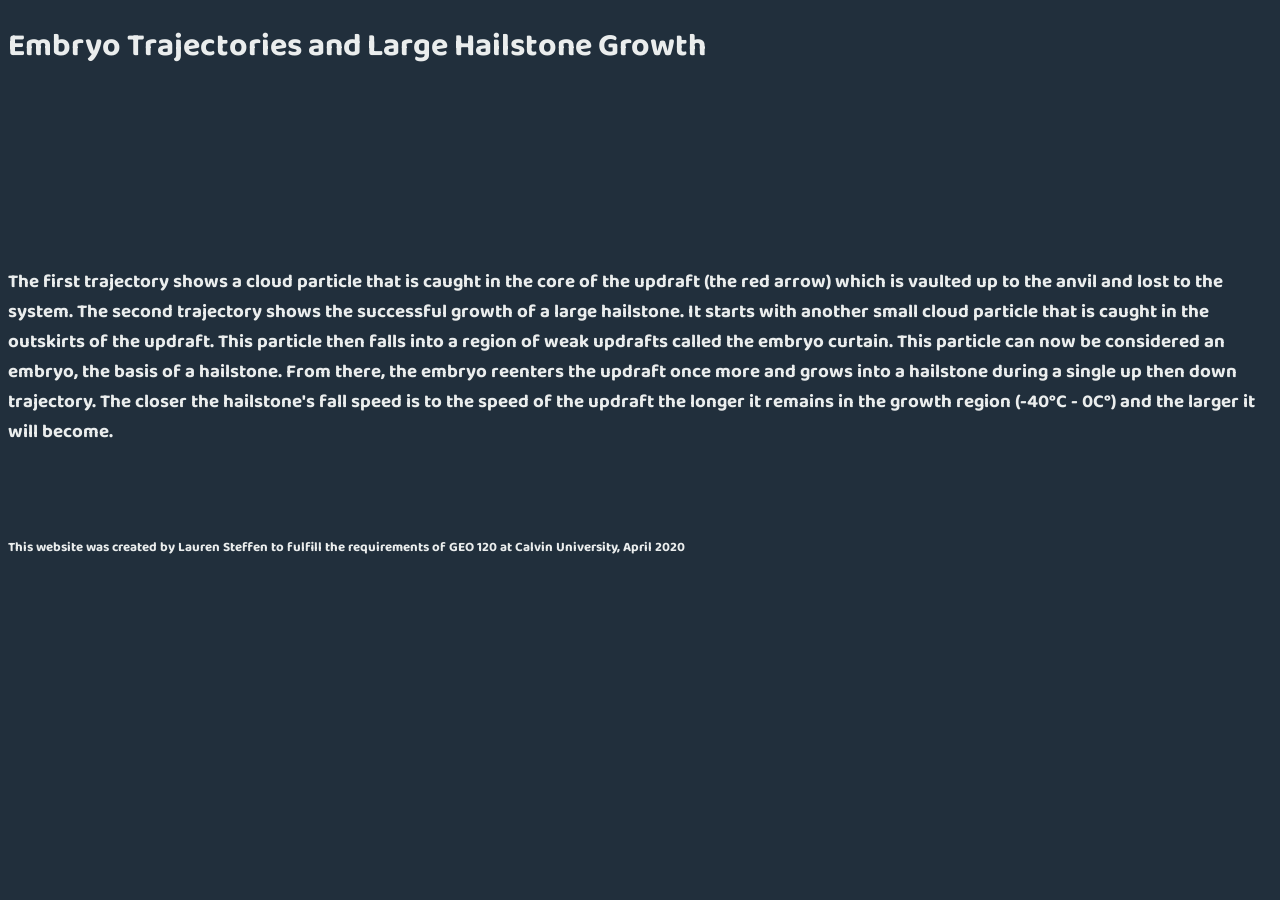
==== docs/index.html @ 7af1f153 "added author text" ====
<!DOCTYPE html>
<html lang="en" dir="ltr">
  <head>
    <meta charset="utf-8" />
    <script src="https://d3js.org/d3.v5.min.js"></script>
    <script src="https://d3js.org/d3.v3.min.js" charset="utf-8"></script>
    <script src="https://d3js.org/d3-path.v1.min.js"></script>
    <script src="https://d3js.org/d3-shape.v1.min.js"></script>
    <link rel="stylesheet" href="cpc.css" />
    <link href="https://fonts.googleapis.com/css2?family=Baloo+2:wght@500&display=swap" rel="stylesheet">
  </head>
  <body style = "background: #212F3C ">
      <div class='title'>
          <h1>Embryo Trajectories and Large Hailstone Growth</h1>
          <svg id='hail', style = "background: url(https://i.stack.imgur.com/O2s15.jpg) no-repeat">
            <defs>
              <marker
                id="r_arrow"
                markerUnits="strokeWidth"
                markerWidth="12"
                markerHeight="12"
                viewBox="0 0 12 12"
                refX="6"
                refY="6"
                orient="auto">
                <path d="M2,2 L10,6 L2,10 L6,6 L2,2" style="fill: red;"></path>
              </marker>
              <marker
                id="b_arrow"
                markerUnits="strokeWidth"
                markerWidth="12"
                markerHeight="12"
                viewBox="0 0 12 12"
                refX="6"
                refY="6"
                orient="auto">
                <path d="M2,2 L10,6 L2,10 L6,6 L2,2" style="fill: blue;"></path>
              </marker>
            </defs>
          </svg>
      </div>
      <div class="text">
        <h3>
          The first trajectory shows a cloud particle that is caught in the core of the updraft
          (the red arrow) which is vaulted up to the anvil and lost to the system. The second trajectory
          shows the successful growth of a large hailstone. It starts with another small cloud particle
          that is caught in the outskirts of the updraft. This particle then falls into a region of weak
          updrafts called the embryo curtain. This particle can now be considered an embryo, the basis of
          a hailstone. From there, the embryo reenters the updraft once more and grows into a hailstone 
          during a single up then down trajectory. The closer the hailstone's fall speed is to the speed of 
          the updraft the longer it remains in the growth region (-40°C - 0C°) and the larger it will become. 
        </h3>
      </div>
      <div class="author">
        <h5>
          This website was created by Lauren Steffen to fulfill the requirements of GEO 120 at
          Calvin University, April 2020
        </h5>
      </div>
      <script src="cpc.js"></script>
  </body>
</html>
---- docs/cpc.css ----
h1, h3, h5{
    color: #EAEDED;
    font-family: 'Baloo 2', cursive;
}

.author {
    padding: 50px 0px 0px 0px;
}
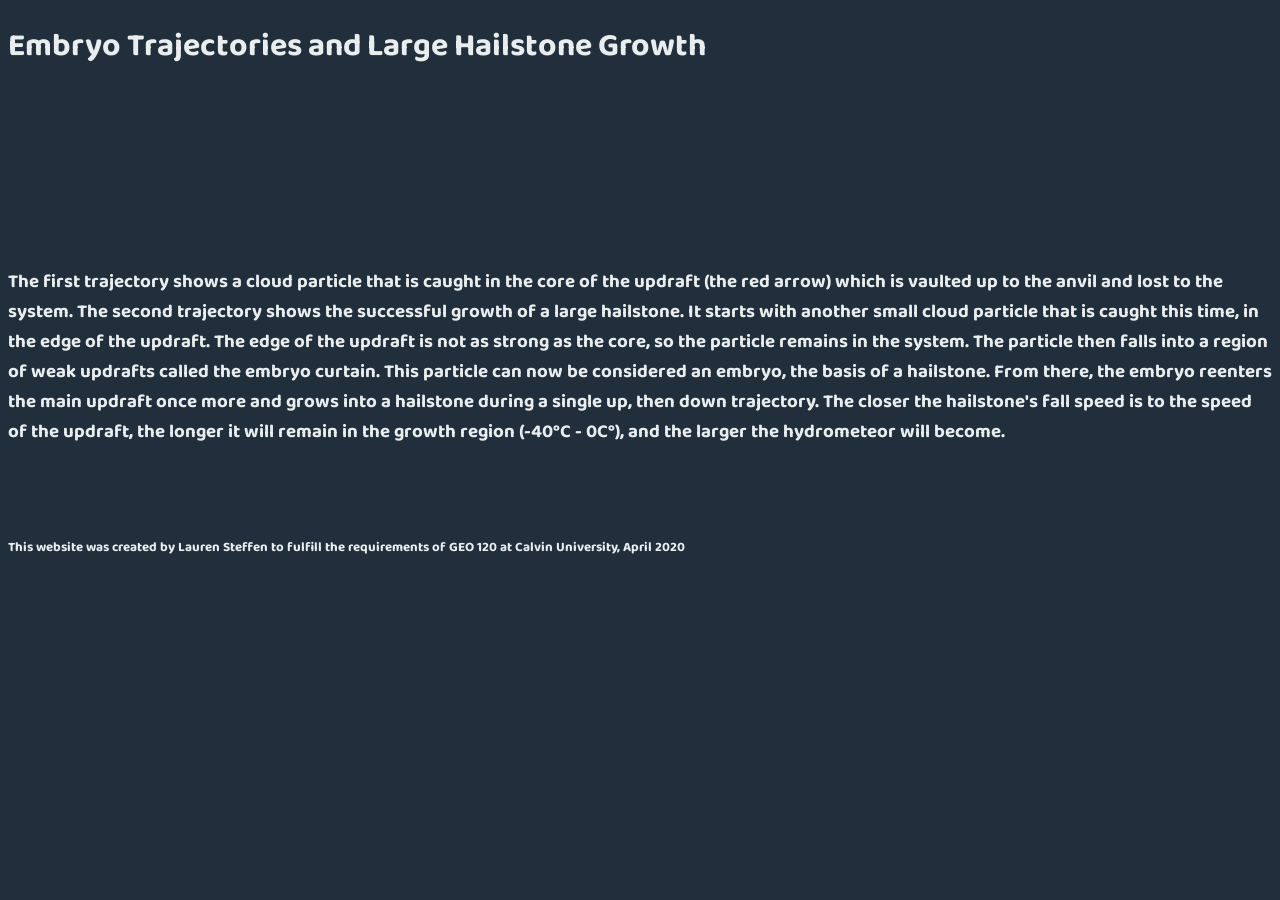
==== commit 2e31257e: "adjusted text" ====
--- a/docs/index.html
+++ b/docs/index.html
@@ -44,11 +44,13 @@
           The first trajectory shows a cloud particle that is caught in the core of the updraft
           (the red arrow) which is vaulted up to the anvil and lost to the system. The second trajectory
           shows the successful growth of a large hailstone. It starts with another small cloud particle
-          that is caught in the outskirts of the updraft. This particle then falls into a region of weak
+          that is caught this time, in the edge of the updraft. The edge of the updraft is not as strong
+          as the core, so the particle remains in the system. The particle then falls into a region of weak
           updrafts called the embryo curtain. This particle can now be considered an embryo, the basis of
-          a hailstone. From there, the embryo reenters the updraft once more and grows into a hailstone 
-          during a single up then down trajectory. The closer the hailstone's fall speed is to the speed of 
-          the updraft the longer it remains in the growth region (-40°C - 0C°) and the larger it will become. 
+          a hailstone. From there, the embryo reenters the main updraft once more and grows into a hailstone 
+          during a single up, then down trajectory. The closer the hailstone's fall speed is to the speed of 
+          the updraft, the longer it will remain in the growth region (-40°C - 0C°), and the larger the
+          hydrometeor will become. 
         </h3>
       </div>
       <div class="author">
--- a/docs/cpc.css
+++ b/docs/cpc.css
@@ -1,4 +1,4 @@
-h1, h3, h5{
+h1, h3, h5 {
     color: #EAEDED;
     font-family: 'Baloo 2', cursive;
 }
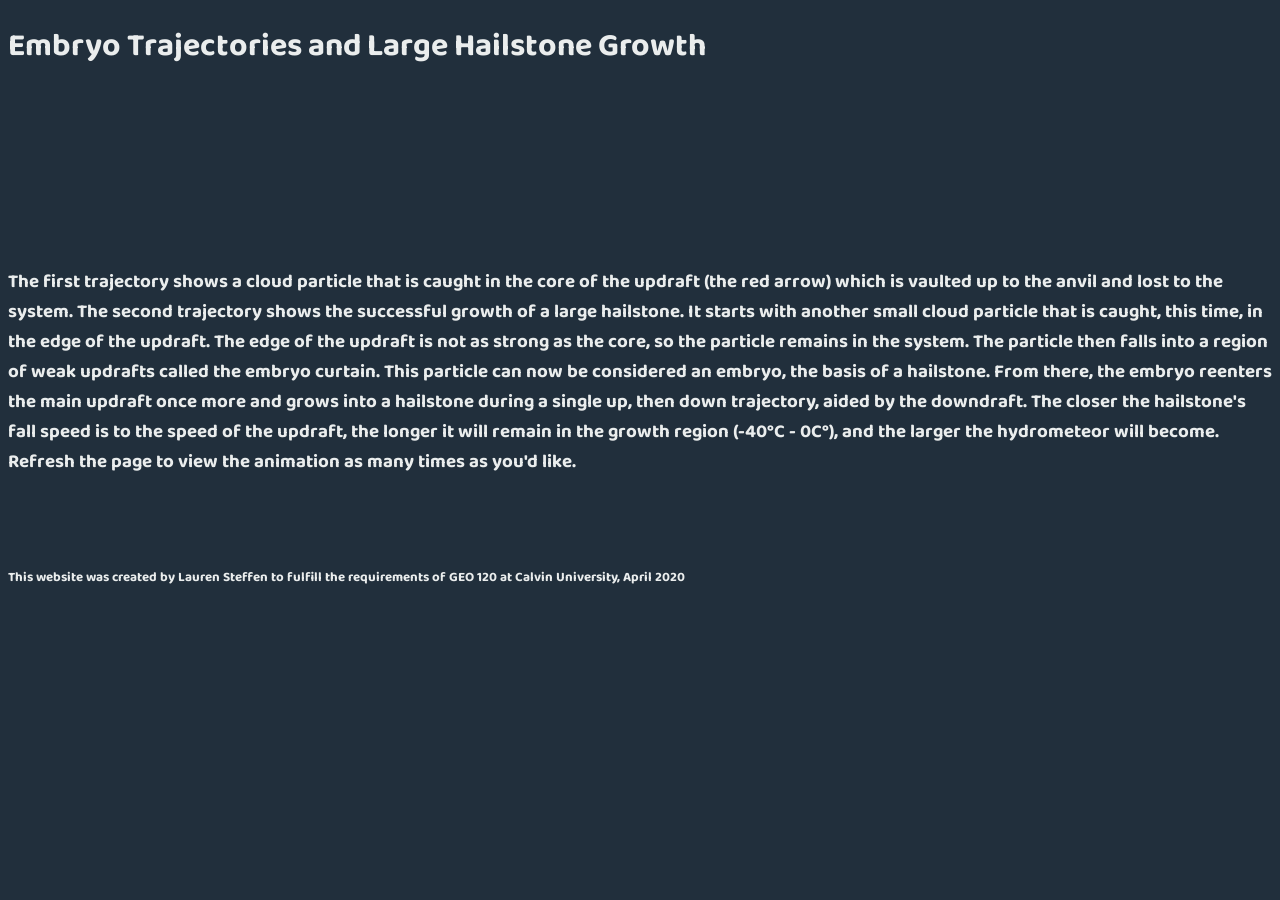
==== commit b1a4ff35: "downdraft text" ====
--- a/docs/index.html
+++ b/docs/index.html
@@ -44,13 +44,14 @@
           The first trajectory shows a cloud particle that is caught in the core of the updraft
           (the red arrow) which is vaulted up to the anvil and lost to the system. The second trajectory
           shows the successful growth of a large hailstone. It starts with another small cloud particle
-          that is caught this time, in the edge of the updraft. The edge of the updraft is not as strong
+          that is caught, this time, in the edge of the updraft. The edge of the updraft is not as strong
           as the core, so the particle remains in the system. The particle then falls into a region of weak
           updrafts called the embryo curtain. This particle can now be considered an embryo, the basis of
           a hailstone. From there, the embryo reenters the main updraft once more and grows into a hailstone 
-          during a single up, then down trajectory. The closer the hailstone's fall speed is to the speed of 
-          the updraft, the longer it will remain in the growth region (-40°C - 0C°), and the larger the
-          hydrometeor will become. 
+          during a single up, then down trajectory, aided by the downdraft. The closer the hailstone's fall 
+          speed is to the speed of the updraft, the longer it will remain in the growth region (-40°C - 0C°),
+          and the larger the hydrometeor will become. Refresh the page to view the animation as many times
+          as you'd like.
         </h3>
       </div>
       <div class="author">
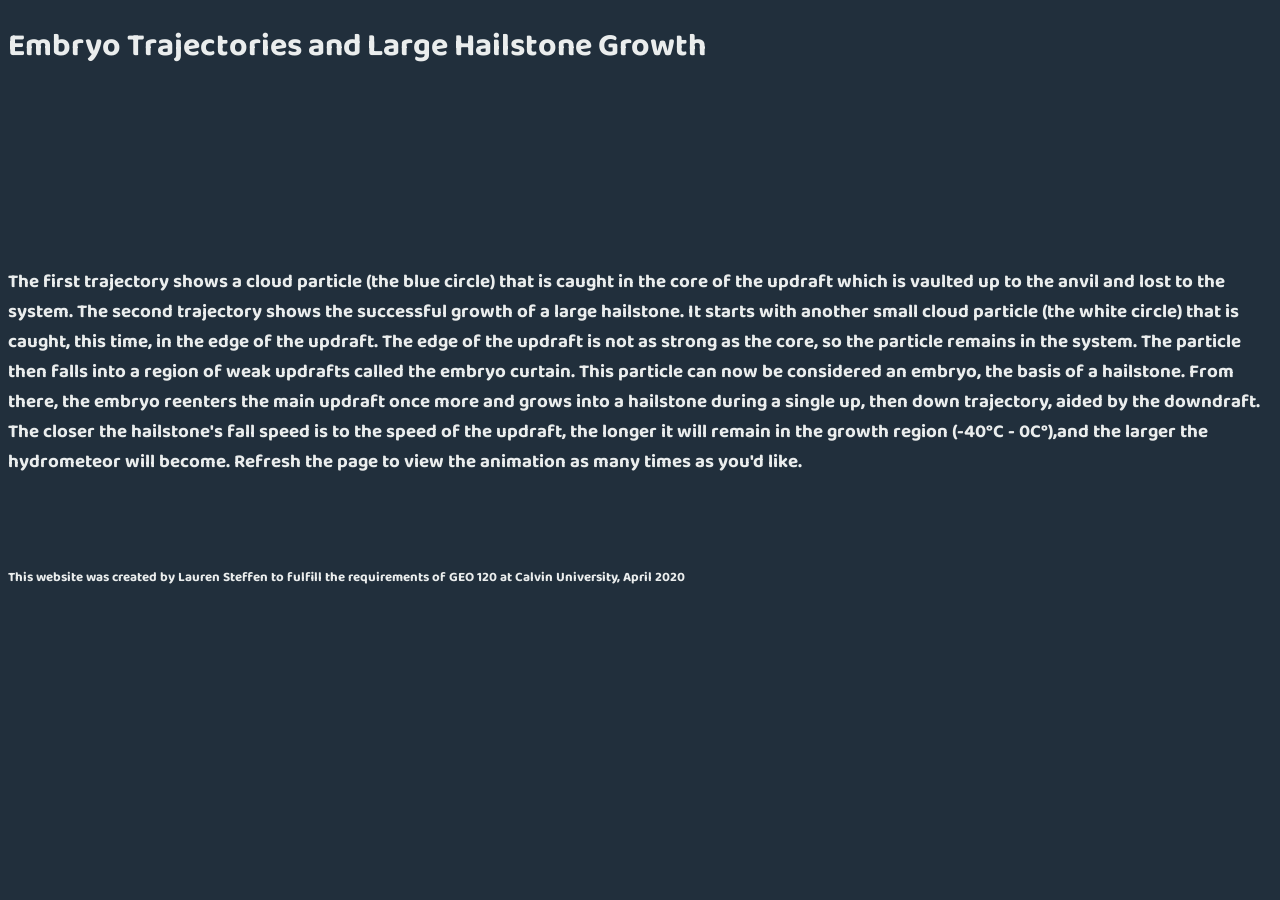
==== commit eaf38b6e: "adjust text" ====
--- a/docs/index.html
+++ b/docs/index.html
@@ -41,17 +41,17 @@
       </div>
       <div class="text">
         <h3>
-          The first trajectory shows a cloud particle that is caught in the core of the updraft
-          (the red arrow) which is vaulted up to the anvil and lost to the system. The second trajectory
+          The first trajectory shows a cloud particle (the blue circle) that is caught in the core of 
+          the updraft which is vaulted up to the anvil and lost to the system. The second trajectory
           shows the successful growth of a large hailstone. It starts with another small cloud particle
-          that is caught, this time, in the edge of the updraft. The edge of the updraft is not as strong
-          as the core, so the particle remains in the system. The particle then falls into a region of weak
-          updrafts called the embryo curtain. This particle can now be considered an embryo, the basis of
-          a hailstone. From there, the embryo reenters the main updraft once more and grows into a hailstone 
-          during a single up, then down trajectory, aided by the downdraft. The closer the hailstone's fall 
-          speed is to the speed of the updraft, the longer it will remain in the growth region (-40°C - 0C°),
-          and the larger the hydrometeor will become. Refresh the page to view the animation as many times
-          as you'd like.
+          (the white circle) that is caught, this time, in the edge of the updraft. The edge of the updraft
+          is not as strong as the core, so the particle remains in the system. The particle then falls into
+          a region of weak updrafts called the embryo curtain. This particle can now be considered an embryo,
+          the basis of a hailstone. From there, the embryo reenters the main updraft once more and grows into
+          a hailstone during a single up, then down trajectory, aided by the downdraft. The closer the 
+          hailstone's fall speed is to the speed of the updraft, the longer it will remain in the growth
+          region (-40°C - 0C°),and the larger the hydrometeor will become. Refresh the page to view the 
+          animation as many times as you'd like.
         </h3>
       </div>
       <div class="author">
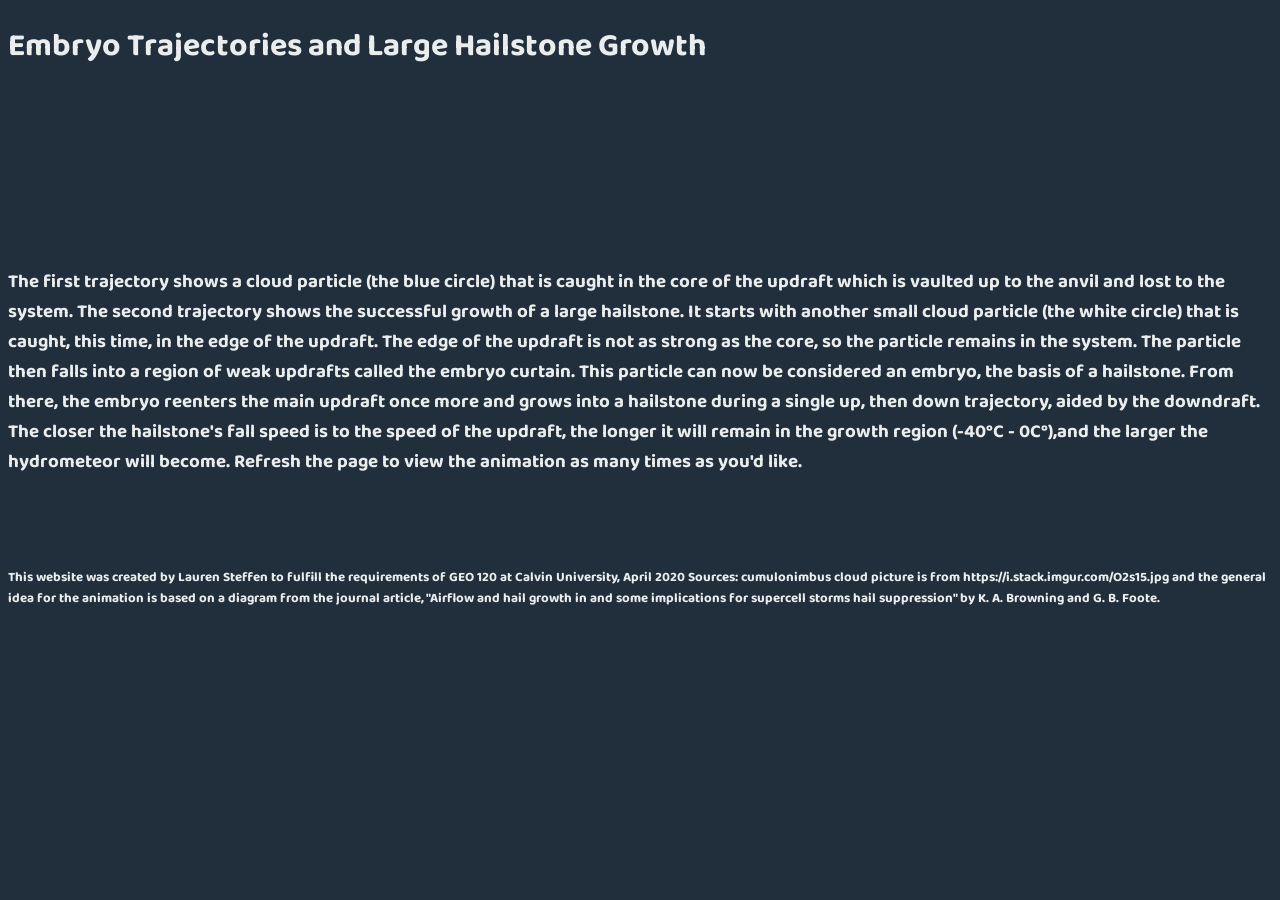
==== commit 206c65fa: "sources" ====
--- a/docs/index.html
+++ b/docs/index.html
@@ -58,6 +58,11 @@
         <h5>
           This website was created by Lauren Steffen to fulfill the requirements of GEO 120 at
           Calvin University, April 2020
+
+          Sources: cumulonimbus cloud picture is from https://i.stack.imgur.com/O2s15.jpg and the general
+          idea for the animation is based on a diagram from the journal article, "Airflow and hail
+          growth in and some implications for supercell storms hail suppression" by K. A. Browning
+          and G. B. Foote.
         </h5>
       </div>
       <script src="cpc.js"></script>
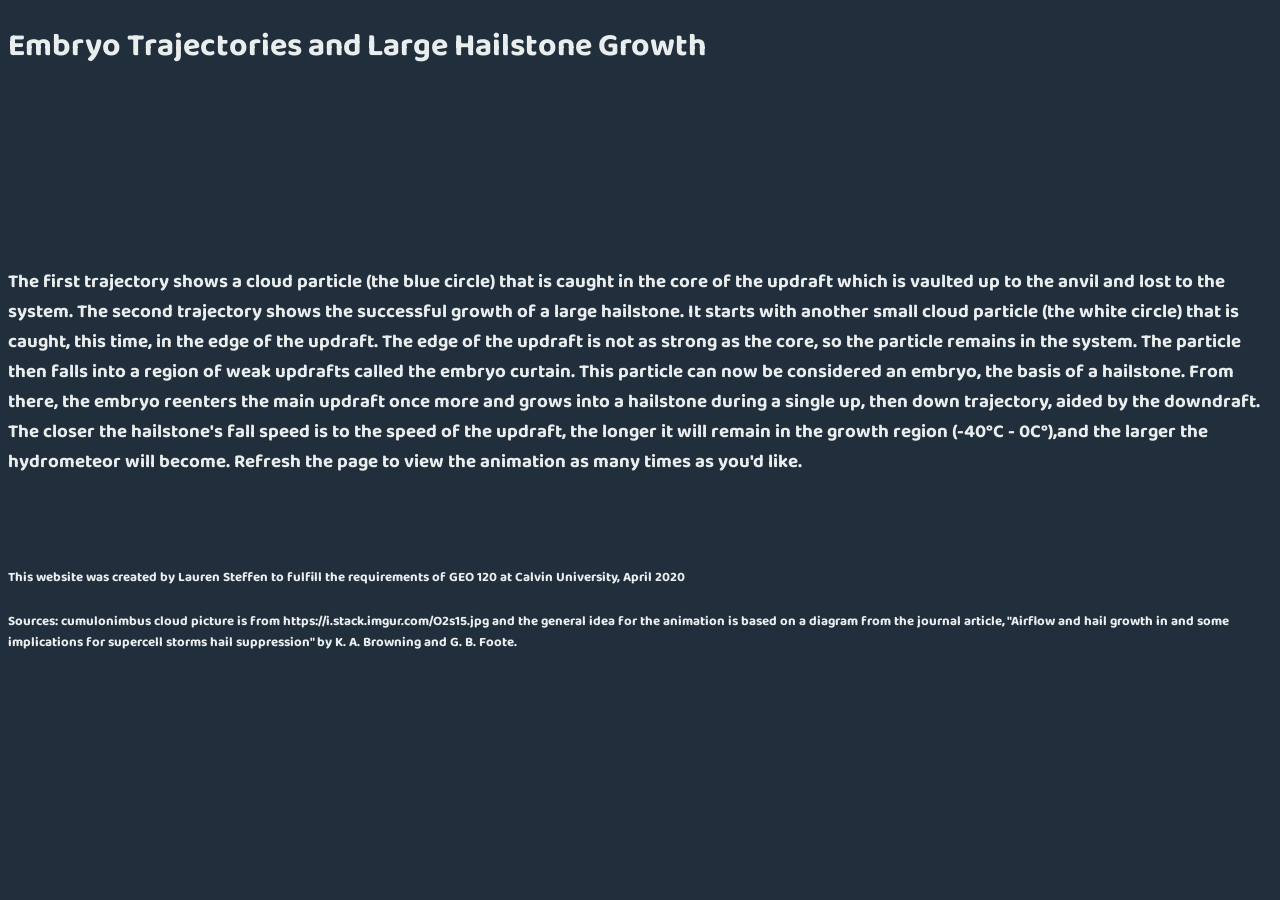
==== commit f4cef042: "done" ====
--- a/docs/index.html
+++ b/docs/index.html
@@ -58,7 +58,10 @@
         <h5>
           This website was created by Lauren Steffen to fulfill the requirements of GEO 120 at
           Calvin University, April 2020
-
+        </h5>
+      </div>
+      <div class="sources">
+        <h5>
           Sources: cumulonimbus cloud picture is from https://i.stack.imgur.com/O2s15.jpg and the general
           idea for the animation is based on a diagram from the journal article, "Airflow and hail
           growth in and some implications for supercell storms hail suppression" by K. A. Browning
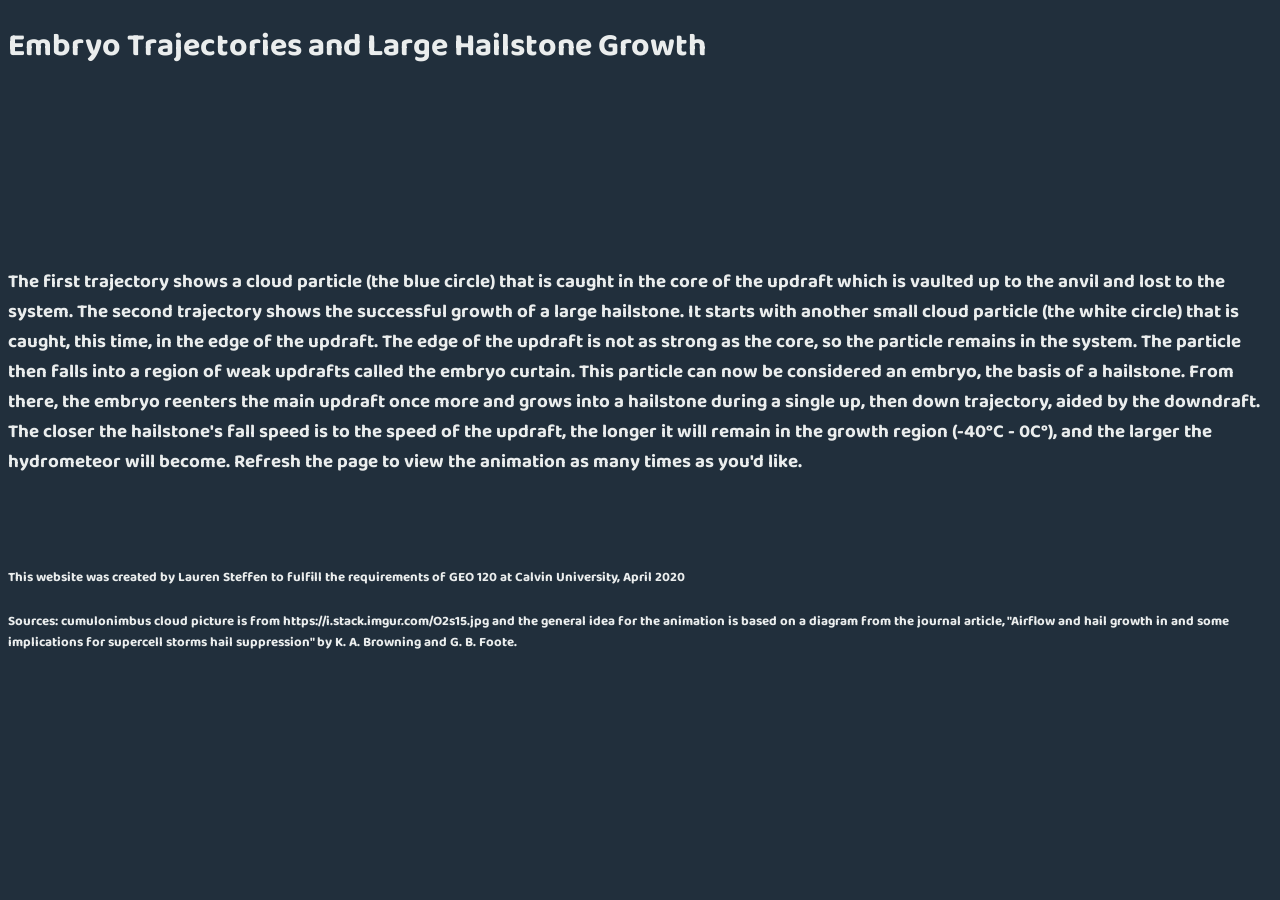
==== commit 79bde92e: "done" ====
--- a/docs/index.html
+++ b/docs/index.html
@@ -50,7 +50,7 @@
           the basis of a hailstone. From there, the embryo reenters the main updraft once more and grows into
           a hailstone during a single up, then down trajectory, aided by the downdraft. The closer the 
           hailstone's fall speed is to the speed of the updraft, the longer it will remain in the growth
-          region (-40°C - 0C°),and the larger the hydrometeor will become. Refresh the page to view the 
+          region (-40°C - 0C°), and the larger the hydrometeor will become. Refresh the page to view the 
           animation as many times as you'd like.
         </h3>
       </div>
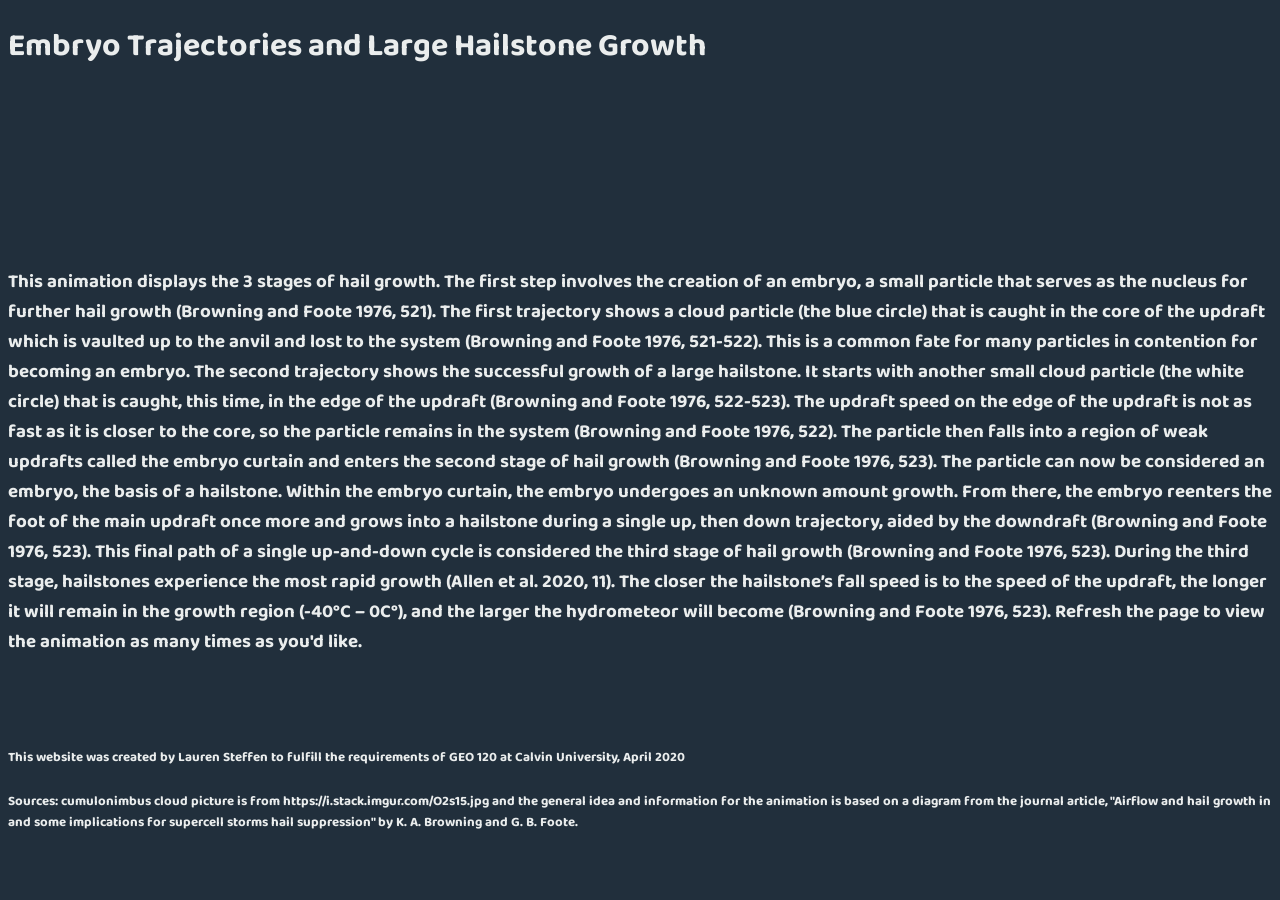
==== commit 751d5a15: "final text update" ====
--- a/docs/index.html
+++ b/docs/index.html
@@ -41,17 +41,27 @@
       </div>
       <div class="text">
         <h3>
-          The first trajectory shows a cloud particle (the blue circle) that is caught in the core of 
-          the updraft which is vaulted up to the anvil and lost to the system. The second trajectory
-          shows the successful growth of a large hailstone. It starts with another small cloud particle
-          (the white circle) that is caught, this time, in the edge of the updraft. The edge of the updraft
-          is not as strong as the core, so the particle remains in the system. The particle then falls into
-          a region of weak updrafts called the embryo curtain. This particle can now be considered an embryo,
-          the basis of a hailstone. From there, the embryo reenters the main updraft once more and grows into
-          a hailstone during a single up, then down trajectory, aided by the downdraft. The closer the 
-          hailstone's fall speed is to the speed of the updraft, the longer it will remain in the growth
-          region (-40°C - 0C°), and the larger the hydrometeor will become. Refresh the page to view the 
-          animation as many times as you'd like.
+          This animation displays the 3 stages of hail growth. The first step involves the creation 
+          of an embryo, a small particle that serves as the nucleus for further hail growth (Browning and Foote 1976, 521). 
+          The first trajectory shows a cloud particle (the blue circle) that is caught 
+          in the core of the updraft which is vaulted up to the anvil and lost to the system
+          (Browning and Foote 1976, 521-522). This is a common fate for many particles in contention
+          for becoming an embryo. The second trajectory shows the successful
+          growth of a large hailstone. It starts with another small cloud particle (the white circle) 
+          that is caught, this time, in the edge of the updraft (Browning and Foote 1976, 522-523). 
+          The updraft speed on the edge of the updraft is not as fast as it is closer to the core, 
+          so the particle remains in the system (Browning and Foote 1976, 522). The particle then falls 
+          into a region of weak updrafts called the embryo curtain and enters the second stage of hail growth 
+          (Browning and Foote 1976, 523). The particle can now be considered an embryo, the basis of a 
+          hailstone. Within the embryo curtain, the embryo undergoes an unknown amount growth.  
+          From there, the embryo reenters the foot of the main updraft once more and grows into a hailstone 
+          during a single up, then down trajectory, aided by the downdraft (Browning and Foote 1976, 523). 
+          This final path of a single up-and-down cycle is considered the third stage of hail growth 
+          (Browning and Foote 1976, 523). During the third stage, hailstones experience the most rapid 
+          growth (Allen et al. 2020, 11). The closer the hailstone’s fall speed is to the speed of the 
+          updraft, the longer it will remain in the growth region (-40°C – 0C°), and the larger the
+           hydrometeor will become (Browning and Foote 1976, 523). 
+          Refresh the page to view the animation as many times as you'd like.
         </h3>
       </div>
       <div class="author">
@@ -63,7 +73,7 @@
       <div class="sources">
         <h5>
           Sources: cumulonimbus cloud picture is from https://i.stack.imgur.com/O2s15.jpg and the general
-          idea for the animation is based on a diagram from the journal article, "Airflow and hail
+          idea and information for the animation is based on a diagram from the journal article, "Airflow and hail
           growth in and some implications for supercell storms hail suppression" by K. A. Browning
           and G. B. Foote.
         </h5>
